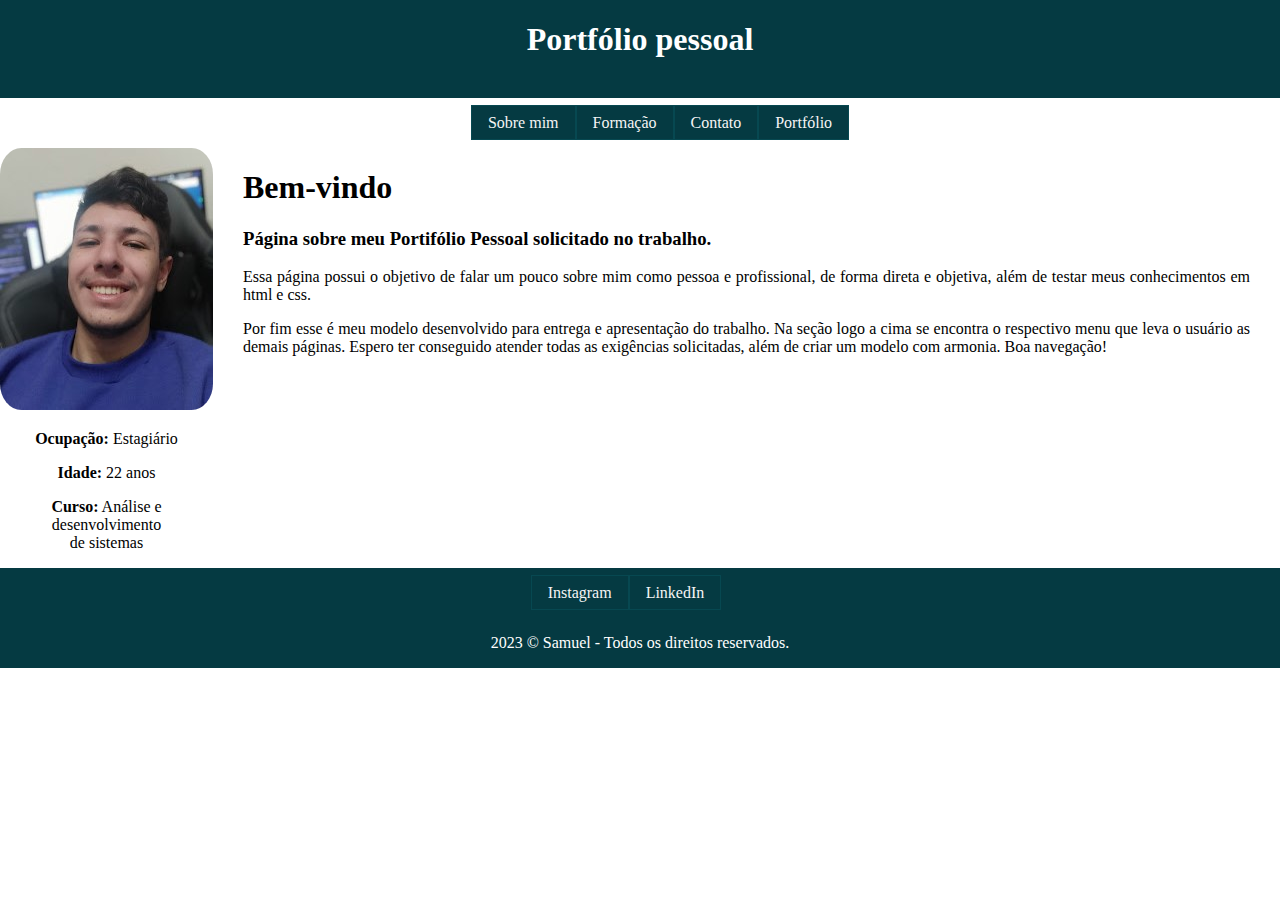
==== index.html @ 65fdadaf "Subir site" ====
<!DOCTYPE html>
<html lang="en">
<head>
    <meta charset="UTF-8">
    <meta name="viewport" content="width=device-width, initial-scale=1.0">
    <title>Portfólio pessoal</title>
    <link rel="stylesheet" href="style.css">
</head>
<body>
    
    <header class="container">
        <h1 class="titulo">Portfólio pessoal</h1>
        <br>
    </header>

    <nav class="container menu">
        <ul>
            <li><a href="sobre_mim.html">Sobre mim</a></li>
            <li><a href="formacao.html">Formação</a></li>
            <li><a href="contato.html">Contato</a></li>
            <li><a href="portfolio.html">Portfólio</a></li>
        </ul>
    </nav>

    <div class="container wrapper">
        <aside>
            <img src="IMG_20230610_220607.jpg" alt="Samuel" class="imagem_minha">
            <div>
                <p><strong>Ocupação:</strong> Estagiário</p>
                <p><strong>Idade:</strong> 22 anos</p>
                <p><strong>Curso:</strong> Análise e <br>desenvolvimento <br>de sistemas</p>
            </div>
        </aside>
        <section class="principal">
            <h1>Bem-vindo</h1>
            <h3>Página sobre meu Portifólio Pessoal solicitado no trabalho.</h3>
            <p>Essa página possui o objetivo de falar um pouco sobre mim como pessoa e profissional, de forma direta e objetiva, além de testar meus conhecimentos em html e css.</p>
            <p>Por fim esse é meu modelo desenvolvido para entrega e apresentação do trabalho. Na seção logo a cima se encontra o respectivo menu que leva o usuário as demais páginas. Espero ter conseguido atender todas as exigências solicitadas, além de criar um modelo com armonia. Boa navegação! </p>

        </section>
    </div>
    <footer class="container">
        <ul>
        <li><a href="https://www.instagram.com/samuelcarlosgia/">Instagram</a></li>
        <li><a href="https://www.linkedin.com/in/samuelcarlosgarcia/">LinkedIn</a></li>
        </ul>
        <p class="direitos">2023 © Samuel - Todos os direitos reservados.</p>
    </footer>
    </div>
</body>
</html>
---- style.css ----
body{
    margin: 0;
}

.titulo{
    text-align: center;
}

.container{
    display: grid;
    text-align: center;
}

header {
    grid-column-start: 1;
    grid-column-end: 12;
    grid-row-start: 1;
    grid-row-end: 1;
    background-color: #053a42;
    color: white;
}

.menu {
    grid-column-start: 6;
    grid-column-end: 12;
    grid-row-start: 1;
    grid-row-end: 1;
    justify-content: center;
}

.imagem_minha{
    grid-column-start: 1;
    grid-column-end: 3;
    border-radius: 10%;
    
}

.principal{
    grid-column-start: 4;
    grid-column-end: 12;
    padding-left: 30px;
    padding-right: 30px;
    text-align: justify;
}

footer{
    grid-column-start: 1;
    grid-column-end: 12;
    background-color: #053a42;
    color: white;
    justify-content: center;
}

ul{
    list-style-type: none;
    columns: #506e6a;
}

a, a:link {
    text-decoration: none;
    padding: 8px 16px;
    border: solid #074851 1px;
    background-color: #053a42;
    color: whitesmoke;
}

.titulo_1{
    border: solid #053a42;

}

li{
    float: left;
}

a:hover{
    background-color: #506e6a;
    color: white;
}

.exemplos{
    display: grid;
    text-align: center;
    justify-content: center;
}

.lista{
    display: grid;
    grid-column-start: 6;
    grid-column-end: 12;
}


@media only screen and (max-width: 767px){
    .wrapper{
        grid-column-start: 1;
        grid-column-end: 1;
    }


    .imagem_eu{
        grid-column-start: 1;
        grid-column-end: 1;
}
    
    .principal{
        grid-column-start: 1;
        grid-column-end: 1;
}
}
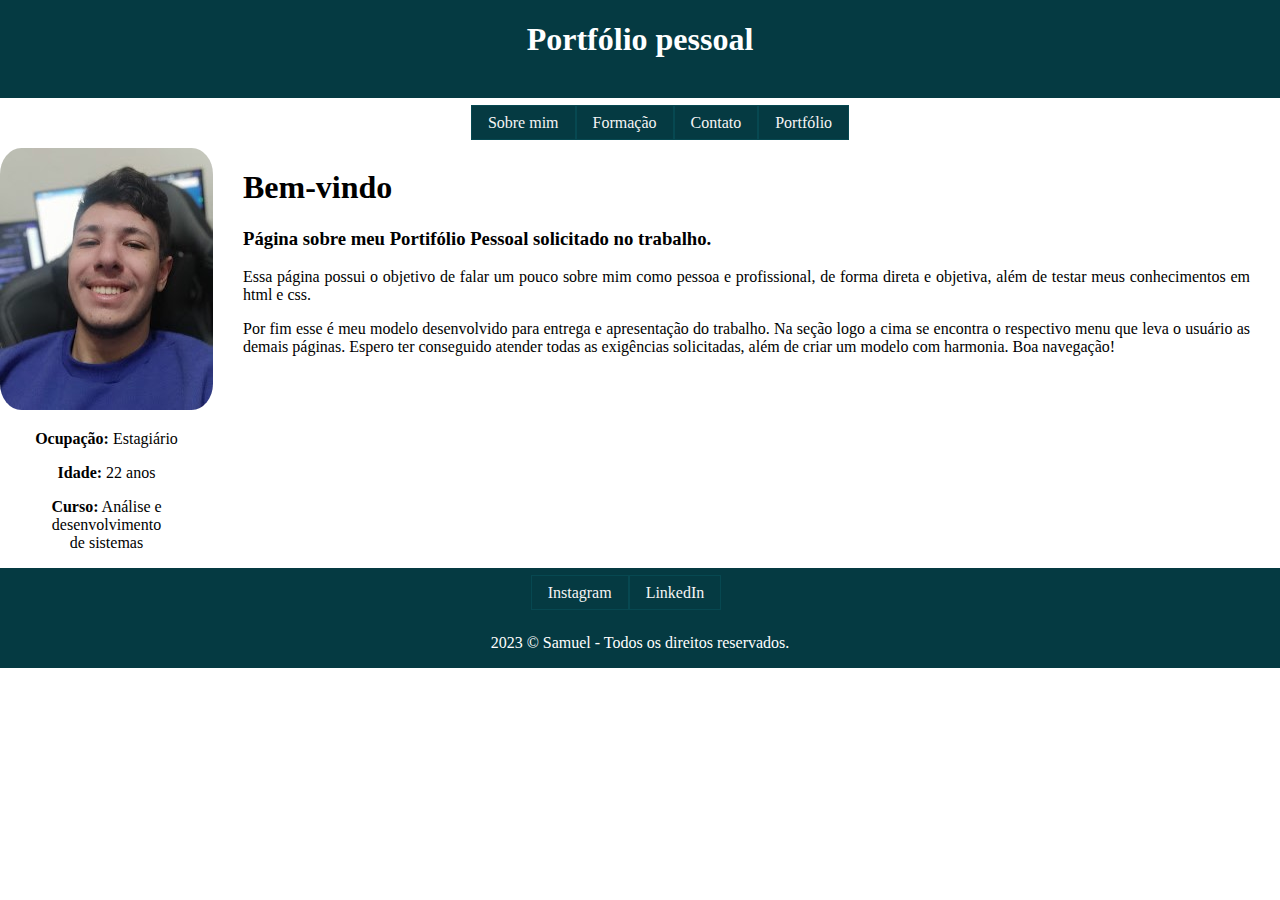
==== commit 25548a15: "Update index.html" ====
--- a/index.html
+++ b/index.html
@@ -35,7 +35,7 @@
             <h1>Bem-vindo</h1>
             <h3>Página sobre meu Portifólio Pessoal solicitado no trabalho.</h3>
             <p>Essa página possui o objetivo de falar um pouco sobre mim como pessoa e profissional, de forma direta e objetiva, além de testar meus conhecimentos em html e css.</p>
-            <p>Por fim esse é meu modelo desenvolvido para entrega e apresentação do trabalho. Na seção logo a cima se encontra o respectivo menu que leva o usuário as demais páginas. Espero ter conseguido atender todas as exigências solicitadas, além de criar um modelo com armonia. Boa navegação! </p>
+            <p>Por fim esse é meu modelo desenvolvido para entrega e apresentação do trabalho. Na seção logo a cima se encontra o respectivo menu que leva o usuário as demais páginas. Espero ter conseguido atender todas as exigências solicitadas, além de criar um modelo com harmonia. Boa navegação! </p>
 
         </section>
     </div>
@@ -48,4 +48,4 @@
     </footer>
     </div>
 </body>
-</html>+</html>
